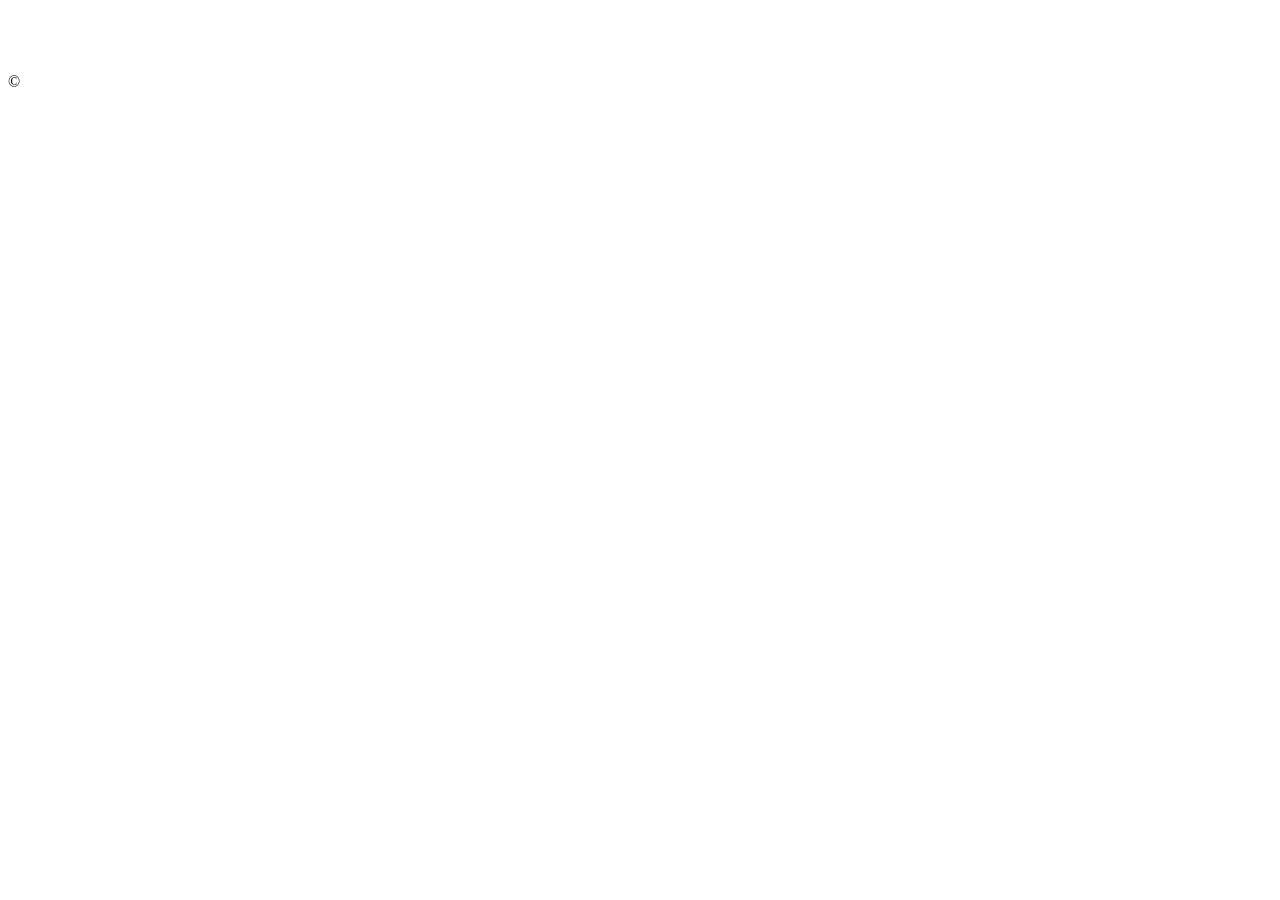
==== index.html @ 5b91451a "10/19 14:59" ====
<!DOCTYPE html>
<html lang="ja">
<head>
    <meta charset="UTF-8">
    <meta name="viewport" content="width=device-width, initial-scale=1.0">
    <title>自己紹介ページ</title>
</head>
<body>
    <h1></h1>

    <p></p>
    <a href="好きなもののサイト"></a>
    <p><br></br></p>
    
    <p>&copy;</p>
    <!--</br>の閉じ括弧は手入力。単独でなり立ちますが、区切りよくするためにつけます。-->
    <!-- 自動的にpがでるので手入力で消してください-->
    <p><br></br></p>
</body>
</html>
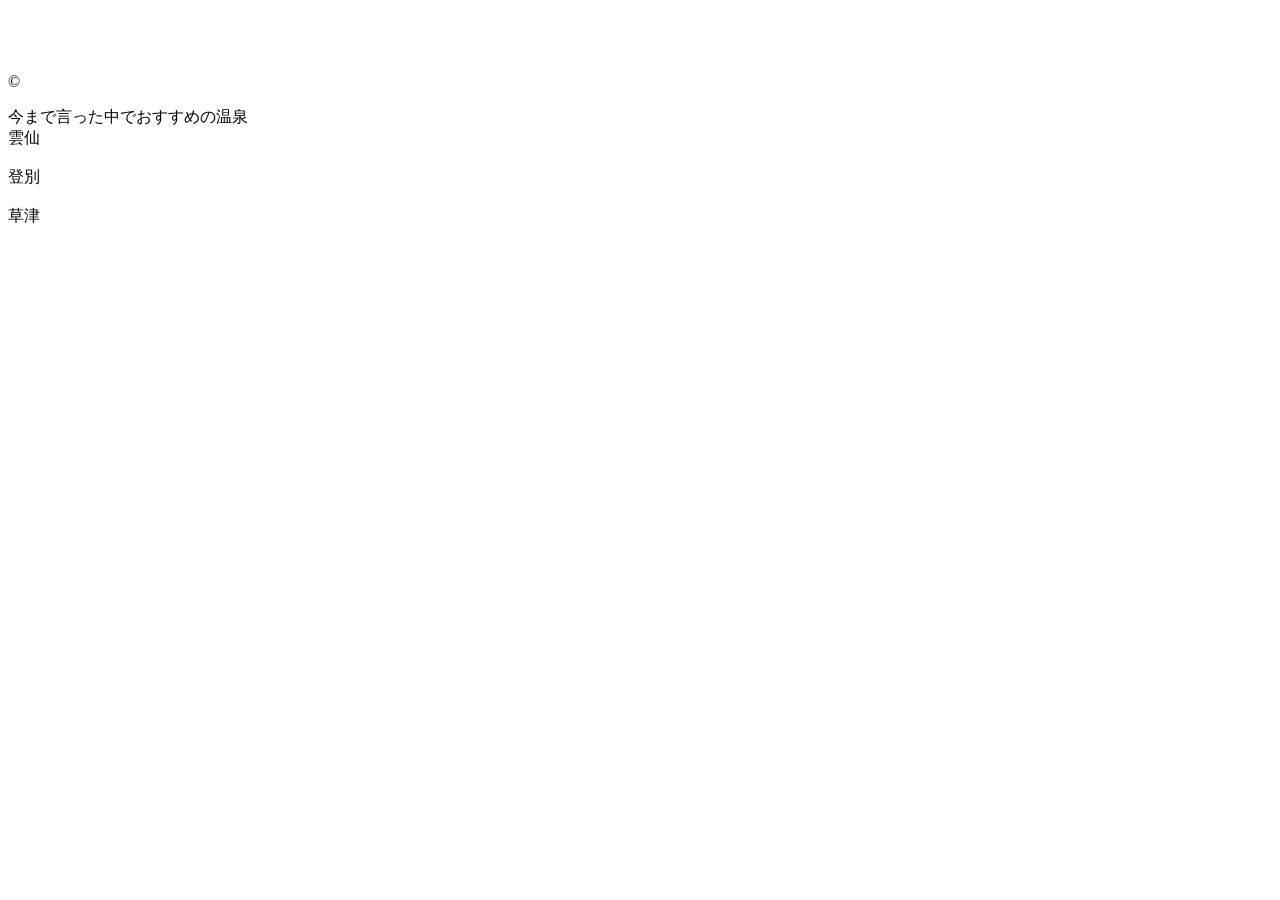
==== commit d5589964: "10/19 15:58" ====
--- a/index.html
+++ b/index.html
@@ -15,6 +15,16 @@
     <p>&copy;</p>
     <!--</br>の閉じ括弧は手入力。単独でなり立ちますが、区切りよくするためにつけます。-->
     <!-- 自動的にpがでるので手入力で消してください-->
-    <p><br></br></p>
+
+    <p>今まで言った中でおすすめの温泉
+
+        <br>雲仙</br>
+        <br>登別</br>
+        <br>草津</br>
+
+    </p>
+    
+
+
 </body>
 </html>
